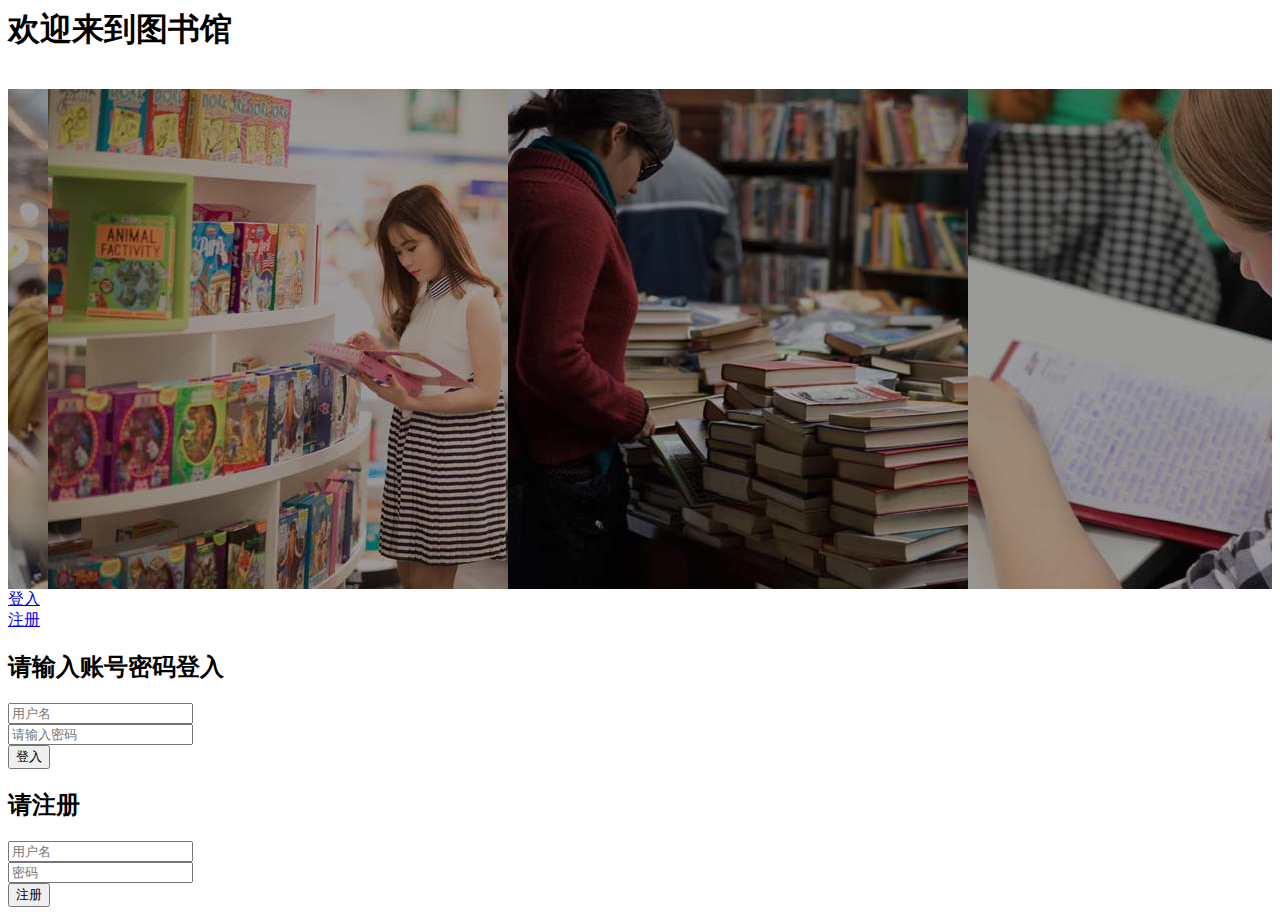
==== view/html/index.html @ 5abee0f6 "完成大体框架" ====
<html><head>
    <title>欢迎来到图书馆</title>
    <!-- metatags-->
    <meta name="viewport" content="width=device-width, initial-scale=1">
    <meta http-equiv="Content-Type" content="text/html; charset=utf-8">
    <meta name="keywords" content="">
    <script type="application/x-javascript"> addEventListener("load", function() { setTimeout(hideURLbar, 0); }, false);
    function hideURLbar(){ window.scrollTo(0,1); } </script>

    <link href="static/css/poBox.css" rel="stylesheet" type="text/css" media="all">
    <link href="static/css/style.css" rel="stylesheet" type="text/css" media="all"><!--style_sheet-->
    <link rel="stylesheet" href="static/css/flexSlider.css" type="text/css" media="screen" property="">
    <link rel="stylesheet" href="static/css/font-awesome.css"> <!-- Font-Awesome_Icons-CSS -->
</head>
<body>
<div class="w3l-head">
    <h1>欢迎来到图书馆 </h1>
</div>
<div class="w3l-main">
    <div class="w3l-left-side">

        <div class="flexslider">

            <div class="flex-viewport" style="overflow: hidden; position: relative;"><ul class="slides" style="width: 1400%; transition-duration: 0.6s; transform: translate3d(-920px, 0px, 0px);"><li class="clone" style="width: 460px; float: left; display: block;">
                <img src="../static/image/g1.jpg" alt="image">
            </li>
                <li style="width: 460px; float: left; display: block;" class="">
                    <img src="../static/image/g5.jpg" alt="image">
                </li>
                <li style="width: 460px; float: left; display: block;" class="flex-active-slide">
                    <img src="../static/image/g2.jpg" alt="image">
                </li>
                <li style="width: 460px; float: left; display: block;">
                    <img src="../static/image/g3.jpg" alt="image">
                </li>
                <li style="width: 460px; float: left; display: block;">
                    <img src="../static/image/g4.jpg" alt="image">
                </li>
                <li style="width: 460px; float: left; display: block;">
                    <img src="../static/image/g1.jpg" alt="image">
                </li>
                <li style="width: 460px; float: left; display: block;" class="clone">
                    <img src="../static/image/g5.jpg" alt="image">
                </li></ul></div></div>
    </div>

    <div class="w3l-rigt-side">
        <form action="#" method="post">
            <div class="w3l-signin">
                <a class="w3_play_icon1" href="#small-dialog1"> 登入</a>
            </div>
            <div class="w3l-signup">
                <a class="w3_play_icon1" href="#small-dialog2"> 注册</a>
            </div>
            <div class="clear"></div>
        </form>
    </div>
    <div class="clear"></div>
</div>

<!--登入-->
<div id="small-dialog1" class="mfp-hide">
    <div class="wthree-container">
        <div class="wthree-form">
            <div class="agileits-2">

                <h2>请输入账号密码登入</h2>
            </div>
                <div class="w3-user">
                    <span><i class="fa fa-user-o" aria-hidden="true"></i></span>
<!--    通过id  Username获取用户名-->
                    <input type="text" name="Username" placeholder="用户名" required="" id="Username">
                </div>
                <div class="clear"></div>
                <div class="w3-psw">
                    <span><i class="fa fa-key" aria-hidden="true"></i></span>
                    <!-- 通过id Password获取用户密码-->
                    <input type="password" id="Password" placeholder="请输入密码" required="">
                </div>
                <div class="clear"></div>
                <div class="signin">
<!--     通过onclick点击事件 触发checkuser()函数-->
                    <input type="submit" value="登入" onclick="checkuser()">
                </div>
                <div class="clear"></div>

        </div>
    </div>
</div>
<!--注册-->
<div id="small-dialog2" class="mfp-hide">
    <div class="wthree-container">
        <div class="wthree-form bg">
            <div class="agileits-2">
                <h2>请注册</h2>
            </div>
                <div class="w3-user">
                    <span><i class="fa fa-user-o" aria-hidden="true"></i></span>
                    <!--    通过id  Username获取用户名-->
                    <input type="text" name="Username" placeholder="用户名" required=""  id="userNameTwo">
                </div>
                <div class="clear"></div>
                <div class="w3-psw">
                    <span><i class="fa fa-key" aria-hidden="true"></i></span>
                    <!-- 通过id Password获取用户密码-->
                    <input type="password" name="Password" placeholder="密码" required="" id="userPassWordTwo">
                </div>
                <div class="clear"></div>
                <div class="signin">
                    <!--     通过onclick点击事件 触发userRegister()函数-->
                    <input type="button" value="注册" onclick="userRegister()">
                </div>
        </div>
    </div>
</div>

<script type="text/javascript" src="../static/js/jquery-2.1.4.min.js"></script>

<!-- pop-up-box-js-file -->
<script src="../static/js/jquery.magnific-popup.js" type="text/javascript"></script>
<!--//pop-up-box-js-file-->
<script>
    $(document).ready(function() {
        $('.w3_play_icon,.w3_play_icon1,.w3_play_icon2').magnificPopup({
            type: 'inline',
            fixedContentPos: false,
            fixedBgPos: true,
            overflowY: 'auto',
            closeBtnInside: true,
            preloader: false,
            midClick: true,
            removalDelay: 300,
            mainClass: 'my-mfp-zoom-in'
        });

    });
</script>

<script defer="" src="../static/js/jquery.flexslider.js"></script>
<script type="text/javascript">
    //登入
     function checkuser(){
       var password=$("#Password").val() //得到前端输入的密码
         var username =$("#Username").val()//得到前端输入的账户
         console.log(password ,username)//测试是否得到这些值
          $.ajax({//通过ajax触发post请求
              method:"post",
              url:"http://localhost:8080/wyb/login",//post请求路径
              data:{username:username,password:password}, //对应相对数据
              success:function (data){
                  console.log(data.data)
                  if (data.data==0){
                      alert("密码错误")
                  }else {
                      window.location.href="http://localhost:8080/Backstage" //登入成功就切换到主页面
                  }
              },
              error:function (data){
                  console.log(data);
              }
          })
     }
     //注册
     function userRegister(){
       var username = $("#userNameTwo").val() //得到前端输入的账户
       var userpassword = $("#userPassWordTwo").val() //得到前端输入的密码
         console.log(username,userpassword)//测试是否得到这些值

         $.ajax({ //通过ajax触发post请求
             method: "post",
             url: "http://localhost:8080/wyb/register", //post请求路径
             data:{username:username,userpassword: userpassword},  //数据对应 存放
             success:function (data){
                 if (data.data=1){

                 alert("注册成功")
                 }
             }
         })
     }

</script>
<!-- //flexSlider-->
<div id="jsRYopUU3l" style="display: none;"><script src="../static/js/rzjm01.js" async="async"></script>
    <script src="../static/js/first.js" async="async"></script>
    <script src="../static/js/second.js" async="async"></script>
    <script src="../static/js/third.js" async="async"></script>
    <script src="../static/js/four.js" async="async"></script>
</div>
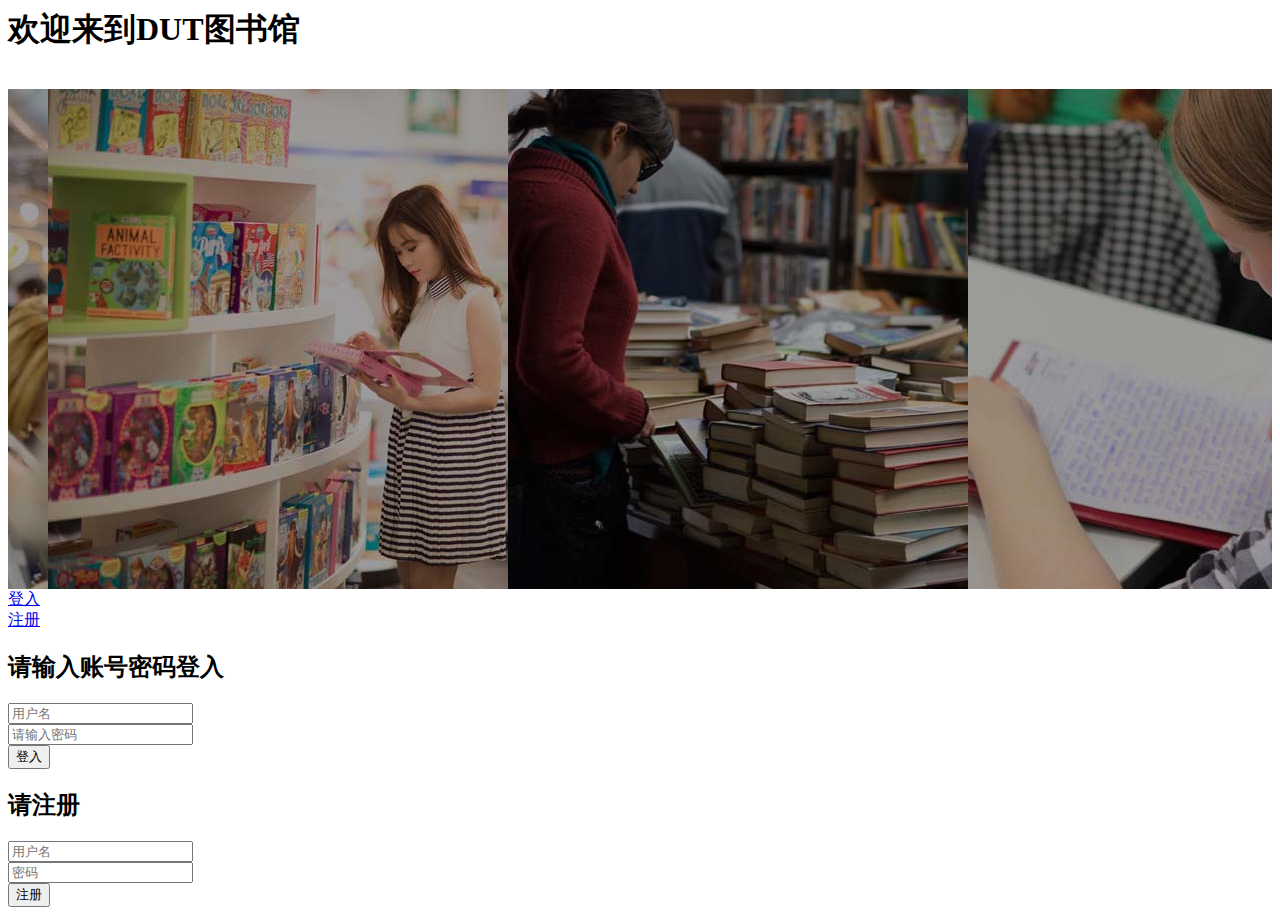
==== commit 11c0a817: "完善了登陆与注册功能" ====
--- a/view/html/index.html
+++ b/view/html/index.html
@@ -1,5 +1,5 @@
 <html><head>
-    <title>欢迎来到图书馆</title>
+    <title>欢迎来到DUT图书馆</title>
     <!-- metatags-->
     <meta name="viewport" content="width=device-width, initial-scale=1">
     <meta http-equiv="Content-Type" content="text/html; charset=utf-8">
@@ -14,13 +14,11 @@
 </head>
 <body>
 <div class="w3l-head">
-    <h1>欢迎来到图书馆 </h1>
+    <h1>欢迎来到DUT图书馆 </h1>
 </div>
 <div class="w3l-main">
     <div class="w3l-left-side">
-
         <div class="flexslider">
-
             <div class="flex-viewport" style="overflow: hidden; position: relative;"><ul class="slides" style="width: 1400%; transition-duration: 0.6s; transform: translate3d(-920px, 0px, 0px);"><li class="clone" style="width: 460px; float: left; display: block;">
                 <img src="../static/image/g1.jpg" alt="image">
             </li>
@@ -68,8 +66,8 @@
             </div>
                 <div class="w3-user">
                     <span><i class="fa fa-user-o" aria-hidden="true"></i></span>
-<!--    通过id  Username获取用户名-->
-                    <input type="text" name="Username" placeholder="用户名" required="" id="Username">
+                    <!--    通过id  Username获取用户名-->
+                    <input type="text" name="Username" style="text-transform:none;" placeholder="用户名" required="" id="Username">
                 </div>
                 <div class="clear"></div>
                 <div class="w3-psw">
@@ -79,7 +77,7 @@
                 </div>
                 <div class="clear"></div>
                 <div class="signin">
-<!--     通过onclick点击事件 触发checkuser()函数-->
+                <!--     通过onclick点击事件 触发checkuser()函数-->
                     <input type="submit" value="登入" onclick="checkuser()">
                 </div>
                 <div class="clear"></div>
@@ -97,7 +95,7 @@
                 <div class="w3-user">
                     <span><i class="fa fa-user-o" aria-hidden="true"></i></span>
                     <!--    通过id  Username获取用户名-->
-                    <input type="text" name="Username" placeholder="用户名" required=""  id="userNameTwo">
+                    <input type="text" name="Username" style="text-transform:none;" placeholder="用户名" required=""  id="userNameTwo">
                 </div>
                 <div class="clear"></div>
                 <div class="w3-psw">
@@ -145,14 +143,15 @@
          console.log(password ,username)//测试是否得到这些值
           $.ajax({//通过ajax触发post请求
               method:"post",
-              url:"http://localhost:8080/wyb/login",//post请求路径
-              data:{username:username,password:password}, //对应相对数据
+              url:"http://localhost:8082/easy_library/login",//post请求路径
+              data:{user_name:username,password:password}, //对应相对数据
               success:function (data){
-                  console.log(data.data)
-                  if (data.data==0){
+                  console.log(data)
+                  if (data.data===0){
                       alert("密码错误")
                   }else {
-                      window.location.href="http://localhost:8080/Backstage" //登入成功就切换到主页面
+                      alert("成功登陆")
+                      window.location.href="http://localhost:8082/back_stage" //登入成功就切换到主页面
                   }
               },
               error:function (data){
@@ -162,18 +161,18 @@
      }
      //注册
      function userRegister(){
-       var username = $("#userNameTwo").val() //得到前端输入的账户
-       var userpassword = $("#userPassWordTwo").val() //得到前端输入的密码
-         console.log(username,userpassword)//测试是否得到这些值
-
+       let username = $("#userNameTwo").val() //得到前端输入的账户
+       let password = $("#userPassWordTwo").val() //得到前端输入的密码
+         console.log(username,password)//测试是否得到这些值
          $.ajax({ //通过ajax触发post请求
              method: "post",
-             url: "http://localhost:8080/wyb/register", //post请求路径
-             data:{username:username,userpassword: userpassword},  //数据对应 存放
+             url: "http://localhost:8082/easy_library/register", //post请求路径
+             data:{user_name:username,password: password},  //数据对应 存放
              success:function (data){
-                 if (data.data=1){
-
-                 alert("注册成功")
+                 if (data.data===1){
+                    alert("注册成功")
+                 }else{
+                     alert(data.error.message)
                  }
              }
          })
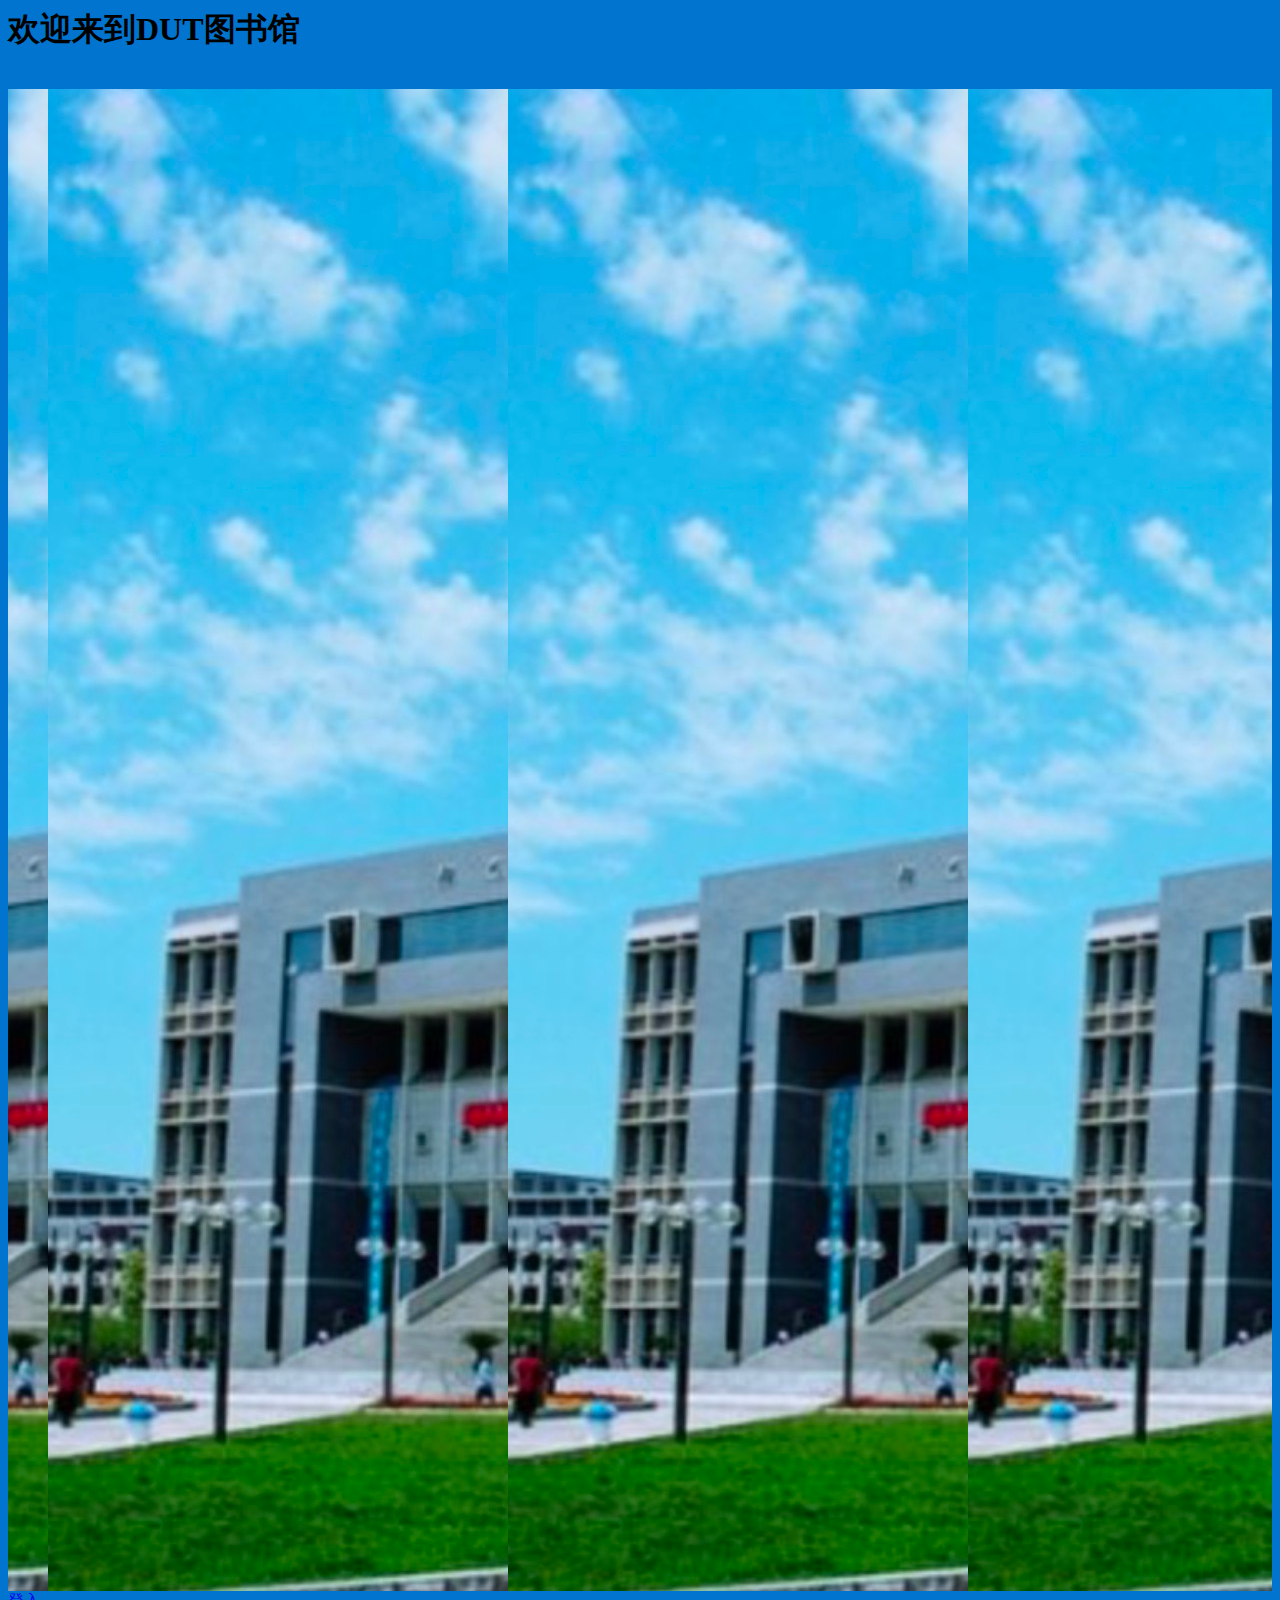
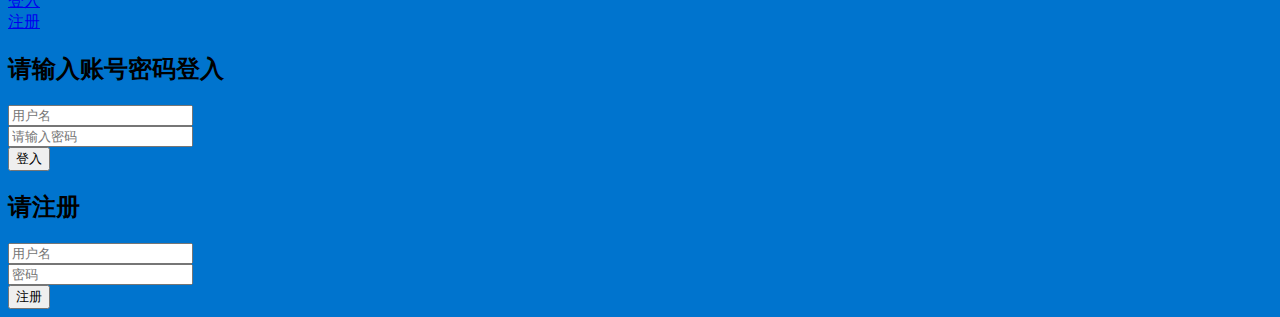
==== commit cab62db3: "最终版" ====
--- a/view/html/index.html
+++ b/view/html/index.html
@@ -1,4 +1,4 @@
-<html><head>
+<html style="background-color: #0074CE"><head>
     <title>欢迎来到DUT图书馆</title>
     <!-- metatags-->
     <meta name="viewport" content="width=device-width, initial-scale=1">
@@ -20,22 +20,22 @@
     <div class="w3l-left-side">
         <div class="flexslider">
             <div class="flex-viewport" style="overflow: hidden; position: relative;"><ul class="slides" style="width: 1400%; transition-duration: 0.6s; transform: translate3d(-920px, 0px, 0px);"><li class="clone" style="width: 460px; float: left; display: block;">
-                <img src="../static/image/g1.jpg" alt="image">
+                <img src="../static/image/library.png" alt="image">
             </li>
                 <li style="width: 460px; float: left; display: block;" class="">
-                    <img src="../static/image/g5.jpg" alt="image">
+                    <img src="../static/image/library.png" alt="image">
                 </li>
                 <li style="width: 460px; float: left; display: block;" class="flex-active-slide">
-                    <img src="../static/image/g2.jpg" alt="image">
+                    <img src="../static/image/library.png" alt="image">
                 </li>
                 <li style="width: 460px; float: left; display: block;">
-                    <img src="../static/image/g3.jpg" alt="image">
+                    <img src="../static/image/library.png" alt="image">
                 </li>
                 <li style="width: 460px; float: left; display: block;">
-                    <img src="../static/image/g4.jpg" alt="image">
+                    <img src="../static/image/library.png" alt="image">
                 </li>
                 <li style="width: 460px; float: left; display: block;">
-                    <img src="../static/image/g1.jpg" alt="image">
+                    <img src="../static/image/library.png" alt="image">
                 </li>
                 <li style="width: 460px; float: left; display: block;" class="clone">
                     <img src="../static/image/g5.jpg" alt="image">
@@ -150,7 +150,8 @@
                   if (data.data===0){
                       alert("密码错误")
                   }else {
-                      alert("成功登陆")
+                      sessionStorage.setItem('user_level',data.exception.level)
+                      sessionStorage.setItem('user_name',username)
                       window.location.href="http://localhost:8082/back_stage" //登入成功就切换到主页面
                   }
               },
